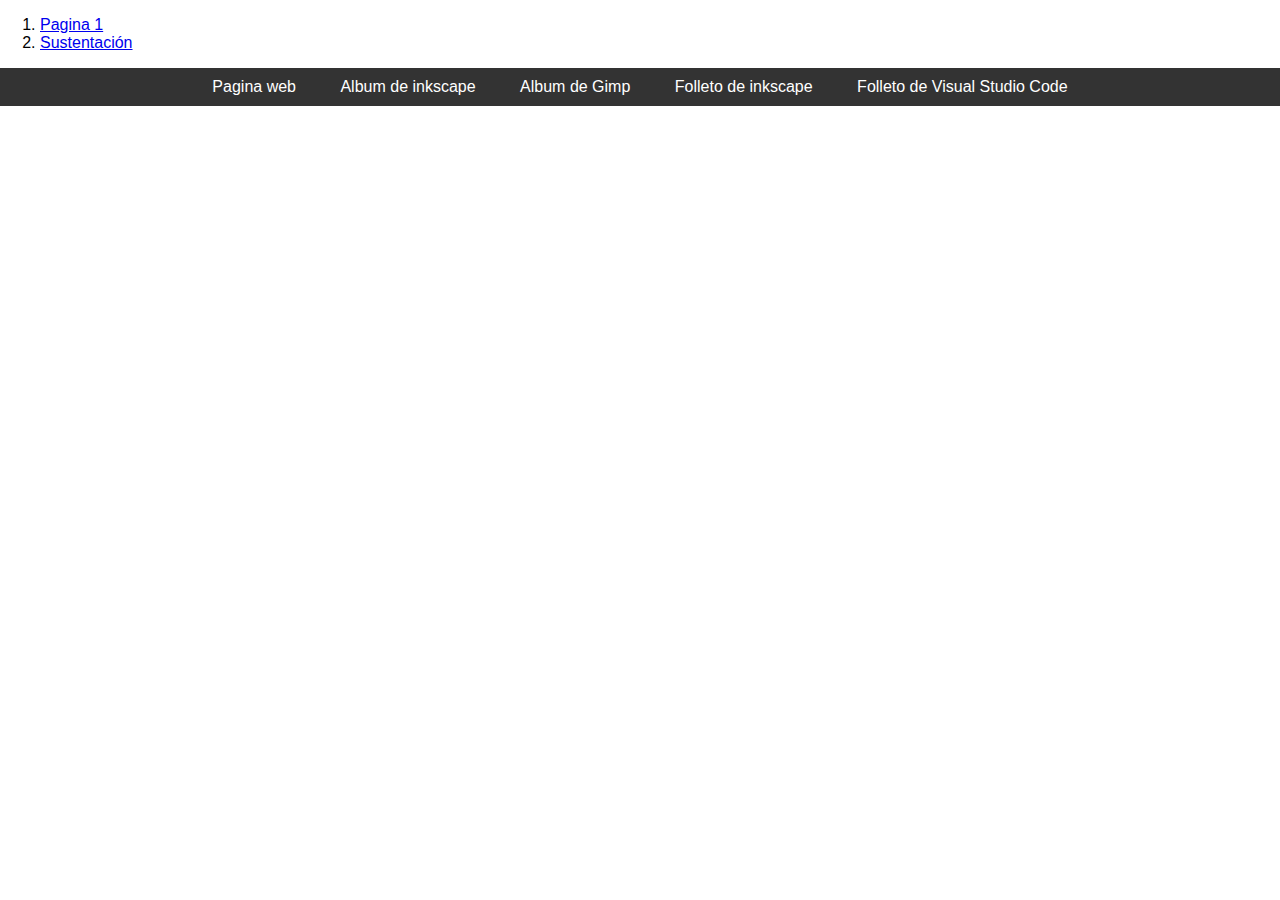
==== index.html @ da5d12cb "Update index.html" ====
<!DOCTYPE html>
<html>
<head>
	<meta charset="utf-8">
	<meta http-equiv="X-UA-Compatible" content="IE=edge">
	<link rel="stylesheet" href="../css/estilo.css" type="text/css">
	<title>Proyecto de produccion multimedial</title>
</head>
<body>
	<ol>
		<li><a href="index.html">Pagina 1</a></li>
		<li><a href="Sustentacion.html">Sustentación</a></li>
	</ol>
	<ul>
		<li><a href="html/inicio.html" target="_blank">Pagina web</a></li>
		<li><a href="https://new.express.adobe.com/webpage/RIDV8nE3LMTGJ" target="_blank">Album de inkscape</a> </li>
		<li><a href="https://new.express.adobe.com/webpage/TNqjo78EdWh6P" target="_blank">Album de Gimp</a> </li>
		<li><a href="https://new.express.adobe.com/published/urn:aaid:sc:US:b0494e0b-55cf-4da1-ba12-4b5b661cfdd2?promoid=Y69SGM5H&mv=other" target="_blank">Folleto de inkscape</a></li>
		<li><a href="https://new.express.adobe.com/published/urn:aaid:sc:US:820951b0-1f6e-415a-b837-b329cdff54d1?promoid=Y69SGM5H&mv=other" target="_blank">Folleto de Visual Studio Code</a></li>
	</ul>
	<iframe width="560" height="315" src="https://www.youtube.com/embed/dyfNGvSXrds?si=pegBct36eyocVQYz" title="YouTube video player" frameborder="0" allow="accelerometer; autoplay; clipboard-write; encrypted-media; gyroscope; picture-in-picture; web-share" referrerpolicy="strict-origin-when-cross-origin" allowfullscreen></iframe>
</body>
</html>
---- css/estilo.css ----
body, ul{
	margin: 0;
	padding: 0;
}

h1{
	text-align: center;
}

ul{
	background-color: #333;
	list-style-type: none;
	text-align: center;
	padding: 10px 0;
}

ul li{
	display: inline;
}

ul li a{
	color: white;
	text-decoration: none;
	padding: 10px 20px;
}

ul li a:hover{
	background-color: #555;
}

table{
	width: 100%;
	border-collapse: collapse;
}

table, th, td{
	border: 1px solid black;
}

th, td{
	padding: 8px;
	text-align: left;
}

th{
	background-color: #333;
	color: white;
}

body, form, input, textarea, button{
	margin: 0;
	padding: 0;
	border: none;
	outline: none;
	font-family: Arial, sans-serif;
}

.container{
	width: 400px;
	margin: 50px auto;
	padding: 20px;
	background-color: #f2f2f2;
	border-radius: 10px;
	box-shadow: 0 0 10px rgba(0, 0, 0, 0.1);
}

input[type="text"],textarea{
	width: 100%;
	padding: 10px;
	margin: 8px 0;
	box-sizing: border-box;
	border-radius: 5px;
	border: 1px solid #ccc;
}

button{
	width: 100%;
	padding: 10px;
	margin: 8px 0;
	background-color: #4caf50;
	color: white;
	border-radius: 5px;
	cursor: pointer;
}

button:hover{
	background-color: #45a049;
}

#map{
	display: flex;
	justify-content: center;
	padding: 10px;
}

.img{
	display: flex;
	justify-content: center;
}
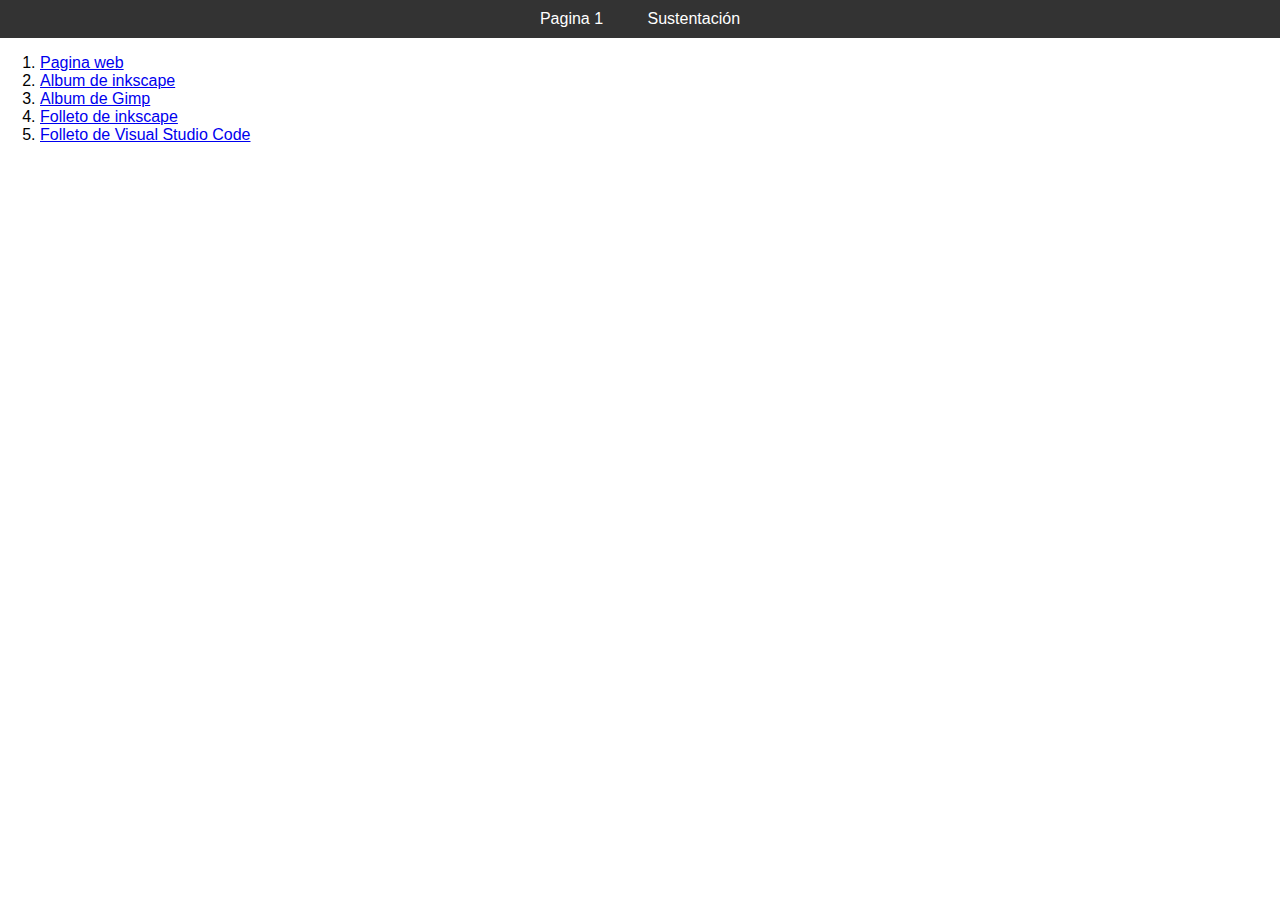
==== commit 029b0b97: "Update index.html" ====
--- a/index.html
+++ b/index.html
@@ -3,21 +3,21 @@
 <head>
 	<meta charset="utf-8">
 	<meta http-equiv="X-UA-Compatible" content="IE=edge">
-	<link rel="stylesheet" href="../css/estilo.css" type="text/css">
+	<link rel="stylesheet" href="css/estilo.css" type="text/css">
 	<title>Proyecto de produccion multimedial</title>
 </head>
 <body>
-	<ol>
+	<ul>
 		<li><a href="index.html">Pagina 1</a></li>
 		<li><a href="Sustentacion.html">Sustentación</a></li>
-	</ol>
-	<ul>
+	</ul>
+	<ol>
 		<li><a href="html/inicio.html" target="_blank">Pagina web</a></li>
 		<li><a href="https://new.express.adobe.com/webpage/RIDV8nE3LMTGJ" target="_blank">Album de inkscape</a> </li>
 		<li><a href="https://new.express.adobe.com/webpage/TNqjo78EdWh6P" target="_blank">Album de Gimp</a> </li>
 		<li><a href="https://new.express.adobe.com/published/urn:aaid:sc:US:b0494e0b-55cf-4da1-ba12-4b5b661cfdd2?promoid=Y69SGM5H&mv=other" target="_blank">Folleto de inkscape</a></li>
 		<li><a href="https://new.express.adobe.com/published/urn:aaid:sc:US:820951b0-1f6e-415a-b837-b329cdff54d1?promoid=Y69SGM5H&mv=other" target="_blank">Folleto de Visual Studio Code</a></li>
-	</ul>
+	</ol>
 	<iframe width="560" height="315" src="https://www.youtube.com/embed/dyfNGvSXrds?si=pegBct36eyocVQYz" title="YouTube video player" frameborder="0" allow="accelerometer; autoplay; clipboard-write; encrypted-media; gyroscope; picture-in-picture; web-share" referrerpolicy="strict-origin-when-cross-origin" allowfullscreen></iframe>
 </body>
 </html>
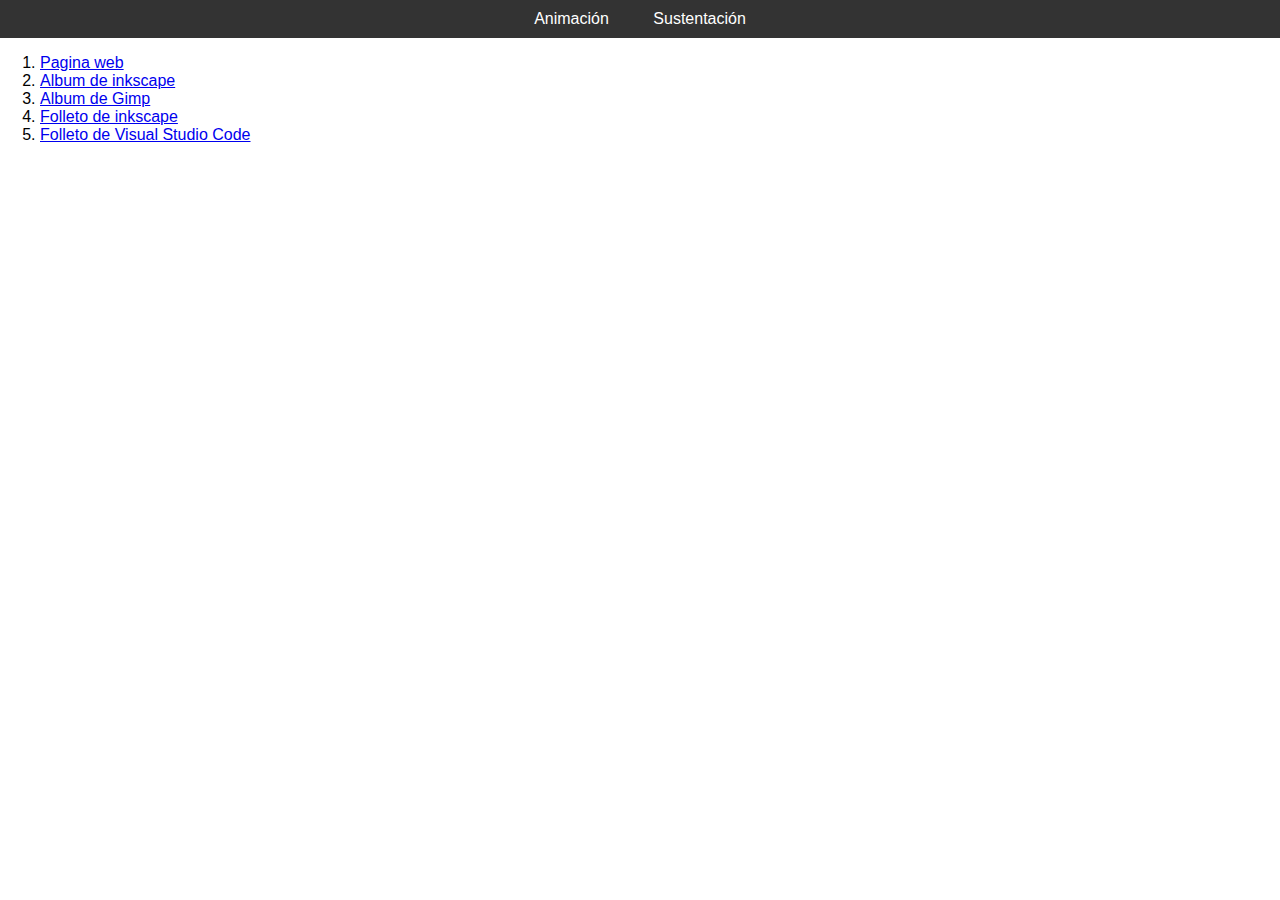
==== commit c6221fa0: "Update index.html" ====
--- a/index.html
+++ b/index.html
@@ -8,7 +8,7 @@
 </head>
 <body>
 	<ul>
-		<li><a href="index.html">Pagina 1</a></li>
+		<li><a href="index.html">Animación</a></li>
 		<li><a href="Sustentacion.html">Sustentación</a></li>
 	</ul>
 	<ol>
@@ -18,6 +18,8 @@
 		<li><a href="https://new.express.adobe.com/published/urn:aaid:sc:US:b0494e0b-55cf-4da1-ba12-4b5b661cfdd2?promoid=Y69SGM5H&mv=other" target="_blank">Folleto de inkscape</a></li>
 		<li><a href="https://new.express.adobe.com/published/urn:aaid:sc:US:820951b0-1f6e-415a-b837-b329cdff54d1?promoid=Y69SGM5H&mv=other" target="_blank">Folleto de Visual Studio Code</a></li>
 	</ol>
-	<iframe width="560" height="315" src="https://www.youtube.com/embed/dyfNGvSXrds?si=pegBct36eyocVQYz" title="YouTube video player" frameborder="0" allow="accelerometer; autoplay; clipboard-write; encrypted-media; gyroscope; picture-in-picture; web-share" referrerpolicy="strict-origin-when-cross-origin" allowfullscreen></iframe>
+	<div class="video">
+		<iframe width="560" height="315" src="https://www.youtube.com/embed/dyfNGvSXrds?si=pegBct36eyocVQYz" title="YouTube video player" frameborder="0" allow="accelerometer; autoplay; clipboard-write; encrypted-media; gyroscope; picture-in-picture; web-share" referrerpolicy="strict-origin-when-cross-origin" allowfullscreen></iframe>
+	</div>
 </body>
 </html>
--- a/css/estilo.css
+++ b/css/estilo.css
@@ -96,4 +96,9 @@
 .img{
 	display: flex;
 	justify-content: center;
-}+}
+
+.video{
+	display: flex;
+	justify-content: center;
+}
